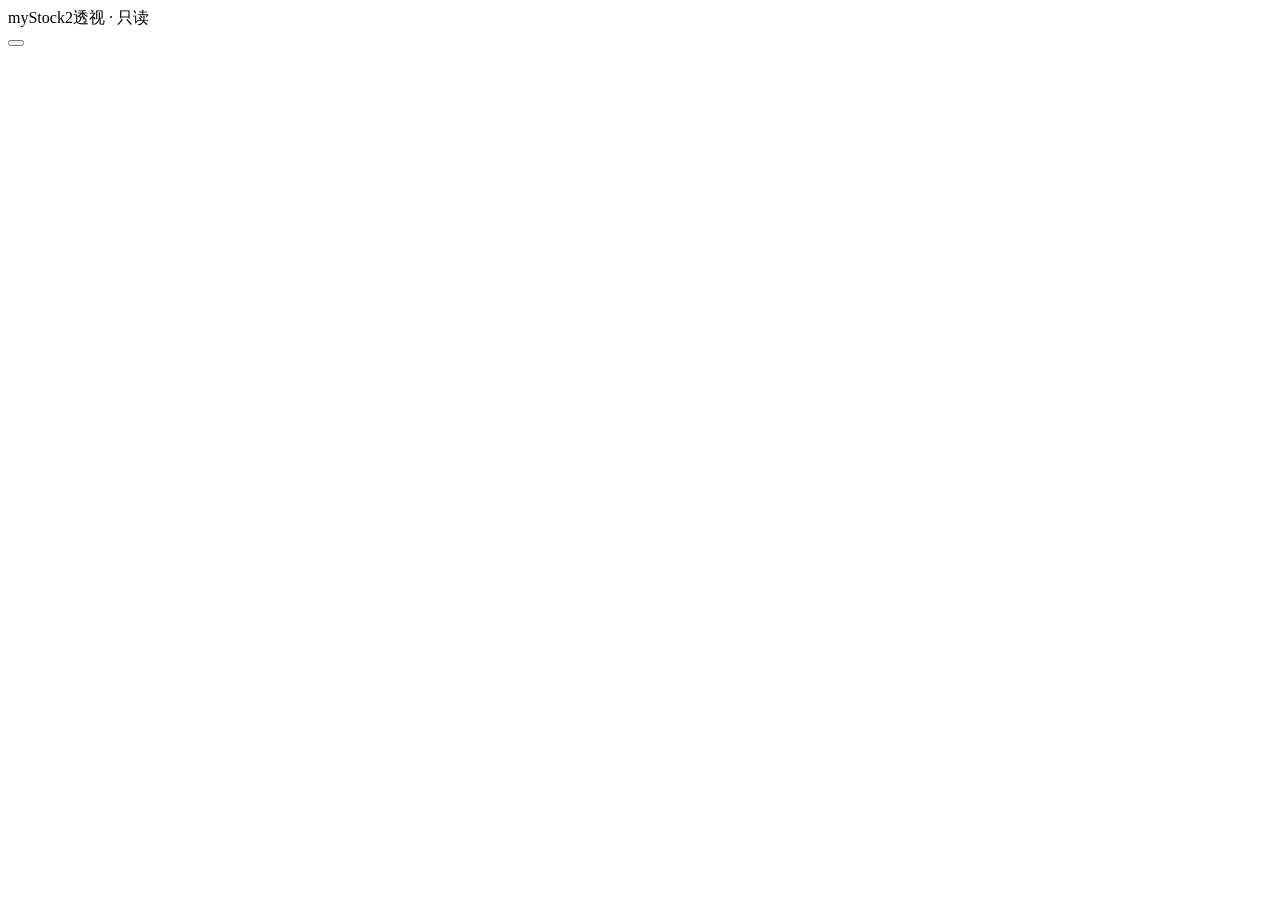
==== mystock2/web/static/index.html @ f99bd237 "feat: M3 透视（Web 只读视图框架与六视图）、M8 LightGBM+CQR 候选线（探索评估未过门槛） Web：视图自动发现、只读连接强制、新鲜度头部、未复权估值、红涨绿跌；全路由只读/无" ====
<!doctype html>
<html lang="zh-CN">
<head>
<meta charset="utf-8">
<meta name="viewport" content="width=device-width, initial-scale=1">
<meta name="color-scheme" content="light dark">
<title>myStock2 · 透视</title>
<link rel="icon" href="data:,">
<link rel="stylesheet" href="/static/app.css">
<script src="/static/theme.js"></script>
</head>
<body>
<header class="topbar">
  <div class="brand">myStock2<span class="sub">透视 · 只读</span></div>
  <nav id="nav" class="nav" aria-label="视图"></nav>
  <button id="theme-btn" class="btn" type="button" aria-label="切换主题"></button>
</header>
<div id="banner" class="banner" role="status" hidden></div>
<main id="main">
  <div id="params" class="params"></div>
  <section id="fresh" aria-label="数据新鲜度"></section>
  <section id="panel" aria-live="polite"></section>
</main>
<noscript><p class="banner">需要启用 JavaScript 才能显示视图。</p></noscript>
<script src="/static/ui.js"></script>
<script src="/static/app.js"></script>
</body>
</html>
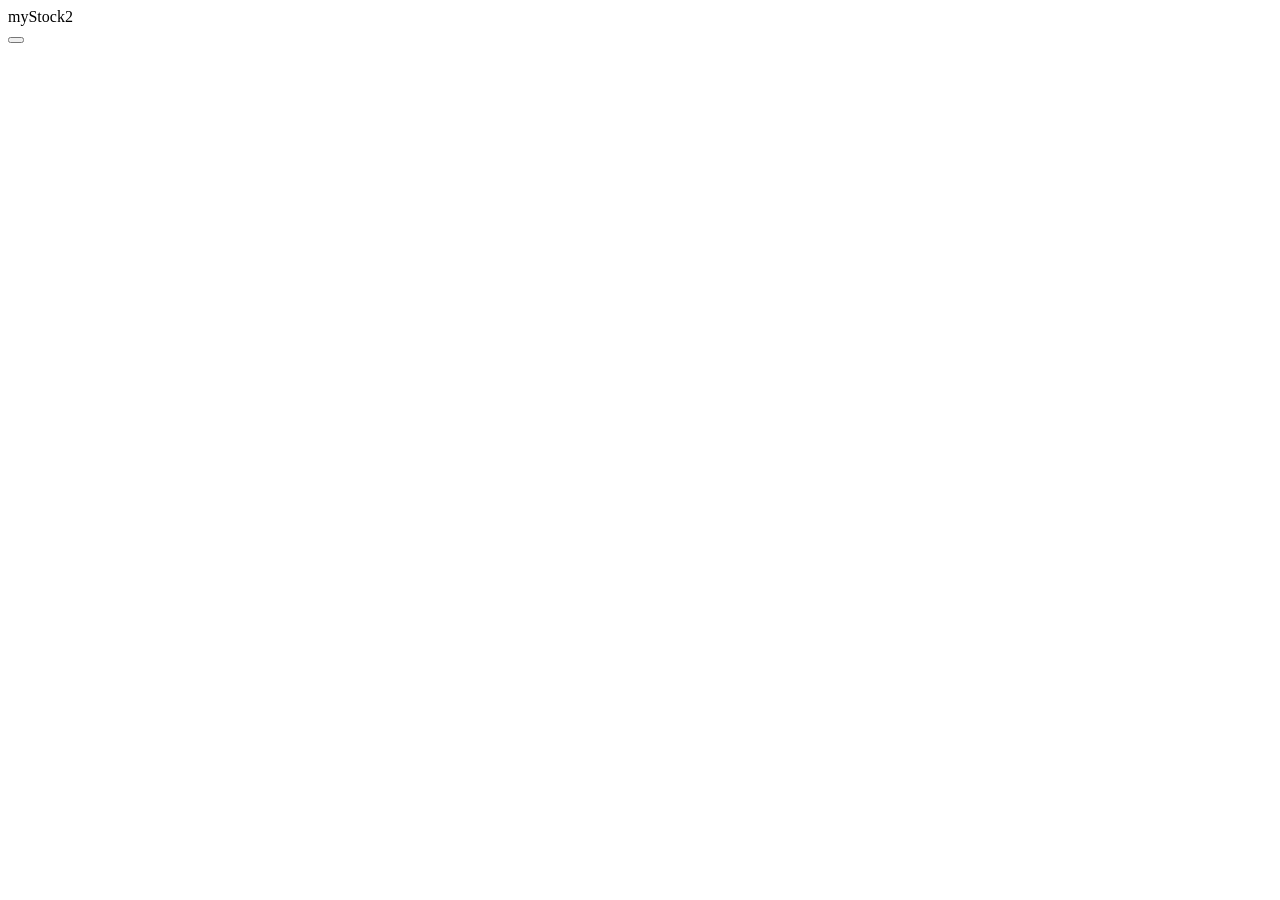
==== commit 98acb945: "feat(web): 页头去掉「透视 · 只读」；持仓去掉三列；盈亏去掉「无成本证据的卖出」汇总项 Co-Authored-By: Claude Sonnet 5.5 <noreply@anthrop" ====
--- a/mystock2/web/static/index.html
+++ b/mystock2/web/static/index.html
@@ -11,13 +11,16 @@
 </head>
 <body>
 <header class="topbar">
-  <div class="brand">myStock2<span class="sub">透视 · 只读</span></div>
+  <div class="brand">myStock2</div>
   <nav id="nav" class="nav" aria-label="视图"></nav>
   <button id="theme-btn" class="btn" type="button" aria-label="切换主题"></button>
 </header>
 <div id="banner" class="banner" role="status" hidden></div>
 <main id="main">
-  <div id="params" class="params"></div>
+  <div class="page-head">
+    <div class="titles"><h1 id="page-title"></h1><p id="page-desc" class="page-desc"></p></div>
+    <div id="params" class="params"></div>
+  </div>
   <section id="fresh" aria-label="数据新鲜度"></section>
   <section id="panel" aria-live="polite"></section>
 </main>
